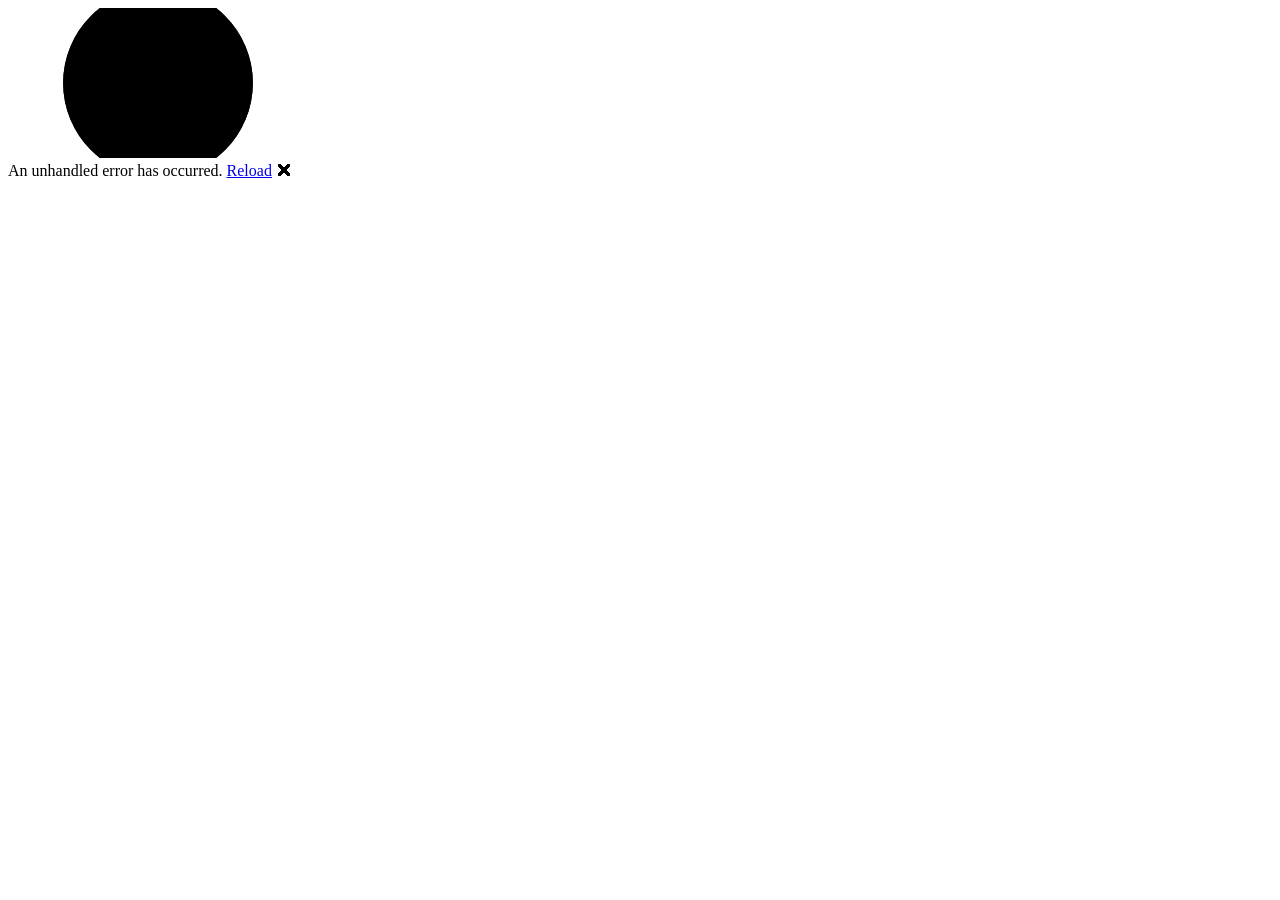
==== client/wwwroot/index.html @ 4a7fb7bf "Initial commit: installing the basic foundation for the project" ====
<!DOCTYPE html>
<html lang="en">

<head>
    <meta charset="utf-8" />
    <meta name="viewport" content="width=device-width, initial-scale=1.0" />
    <title>client</title>
    <base href="/" />
    <link rel="stylesheet" href="lib/bootstrap/dist/css/bootstrap.min.css" />
    <link rel="stylesheet" href="css/app.css" />
    <link rel="icon" type="image/png" href="favicon.png" />
    <link href="client.styles.css" rel="stylesheet" />
</head>

<body>
    <div id="app">
        <svg class="loading-progress">
            <circle r="40%" cx="50%" cy="50%" />
            <circle r="40%" cx="50%" cy="50%" />
        </svg>
        <div class="loading-progress-text"></div>
    </div>

    <div id="blazor-error-ui">
        An unhandled error has occurred.
        <a href="." class="reload">Reload</a>
        <span class="dismiss">🗙</span>
    </div>
    <script src="_framework/blazor.webassembly.js"></script>
</body>

</html>
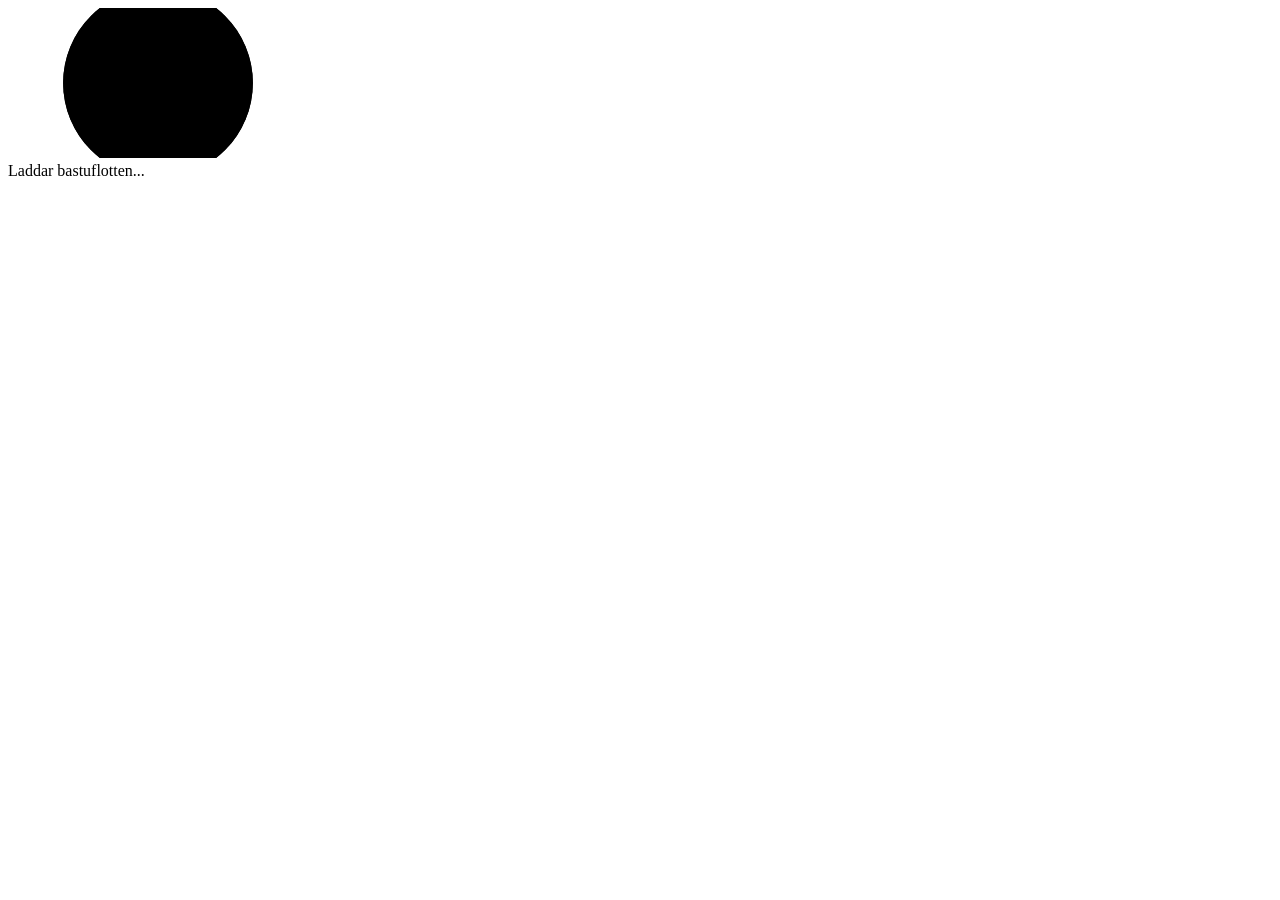
==== commit 15dc0fcc: "Added dark/light feature for accessability and UX, plus tweaked some basic css for better user exper" ====
--- a/client/wwwroot/index.html
+++ b/client/wwwroot/index.html
@@ -4,28 +4,32 @@
 <head>
     <meta charset="utf-8" />
     <meta name="viewport" content="width=device-width, initial-scale=1.0" />
-    <title>client</title>
+    <title>Dyviksudds bastuflotte</title>
+    <!-- <base href="/sauna/" /> -->
     <base href="/" />
     <link rel="stylesheet" href="lib/bootstrap/dist/css/bootstrap.min.css" />
     <link rel="stylesheet" href="css/app.css" />
-    <link rel="icon" type="image/png" href="favicon.png" />
+    <link rel="icon" type="image/png" href="favicon.ico" />
     <link href="client.styles.css" rel="stylesheet" />
 </head>
 
 <body>
     <div id="app">
-        <svg class="loading-progress">
-            <circle r="40%" cx="50%" cy="50%" />
-            <circle r="40%" cx="50%" cy="50%" />
-        </svg>
-        <div class="loading-progress-text"></div>
+        <div class="loading-container">
+            <svg class="loading-spinner">
+                <circle r="40%" cx="50%" cy="50%" />
+                <circle r="40%" cx="50%" cy="50%" />
+            </svg>
+            <div class="loading-text">Laddar bastuflotten...</div>
+        </div>
     </div>
 
-    <div id="blazor-error-ui">
-        An unhandled error has occurred.
-        <a href="." class="reload">Reload</a>
+    <div id="blazor-error-ui" style="display: none;">
+        Ett oväntat fel inträffade.
+        <a href="" class="reload">Ladda om</a>
         <span class="dismiss">🗙</span>
     </div>
+
     <script src="_framework/blazor.webassembly.js"></script>
 </body>
 
--- a/client/wwwroot/css/app.css
+++ b/client/wwwroot/css/app.css
@@ -0,0 +1,189 @@
+/* ========================================
+   Basic Page Layout
+======================================== */
+body {
+    margin: 0;
+    padding: 0;
+    font-family: Georgia, "Bitstream Charter", serif;
+    font-size: 16px;
+}
+
+.layout-container {
+    display: flex;
+    flex-direction: column;
+    min-height: 100vh;
+}
+
+/* Main content area */
+.main-content {
+    flex: 1;
+    padding: 2rem 1.5rem;
+}
+
+a {
+    text-decoration: none;
+    color: inherit;
+}
+
+/* ========================================
+   Theme (Light / Dark Modes)
+======================================== */
+.layout-container.light-mode {
+    background-color: #f1f1f1;
+    color: #333;
+}
+
+.layout-container.dark-mode {
+    background-color: #111;
+    color: #fff;
+}
+
+/* Header and Footer styles per mode */
+.layout-container.light-mode header,
+.layout-container.light-mode footer {
+    background-color: white;
+    color: black;
+}
+
+.layout-container.dark-mode header,
+.layout-container.dark-mode footer {
+    background-color: #000;
+    color: white;
+}
+
+/* Footer links in dark mode */
+.layout-container.dark-mode footer a {
+    color: white;
+}
+
+.layout-container {
+    transition: background-color 0.5s, color 0.5s;
+}
+
+header, footer, .main-content {
+    transition: background-color 0.5s, color 0.5s;
+}
+
+/* ========================================
+   Header & Navigation
+======================================== */
+.header {
+    display: flex;
+    justify-content: space-between;
+    align-items: center;
+    flex-wrap: wrap;
+    padding: 1rem 1.5rem;
+    background-color: inherit;
+    border-bottom: 1px solid #ccc;
+}
+
+.header-left,
+.header-center,
+.header-right {
+    display: flex;
+    align-items: center;
+    gap: 1rem;
+}
+
+.header-center {
+    flex-grow: 1;
+    justify-content: center;
+    text-align: center;
+}
+
+.header-title {
+    font-size: 1.4rem;
+    font-weight: bold;
+    font-family: Georgia, serif;
+    color: inherit;
+    text-decoration: none;
+}
+
+/* Navigation Buttons */
+.nav-button,
+.toggle-theme {
+    font-size: 0.9rem;
+    padding: 0.4rem 0.8rem;
+    border-radius: 4px;
+    background: transparent;
+    border: 1px solid transparent;
+    color: inherit;
+    cursor: pointer;
+    transition: background-color 0.2s ease;
+}
+
+.nav-button:hover,
+.toggle-theme:hover {
+    background-color: rgba(0, 0, 0, 0.05);
+}
+
+.layout-container.dark-mode .nav-button:hover,
+.layout-container.dark-mode .toggle-theme:hover {
+    background-color: rgba(255, 255, 255, 0.1);
+}
+
+/* Button Borders and Texts */
+.layout-container.light-mode .toggle-theme {
+    border-color: #666;
+    background: #f1f1f1;
+    color: black;
+}
+
+.layout-container.dark-mode .toggle-theme {
+    border-color: #aaa;
+    background: #111;
+    color: white;
+}
+
+/* ========================================
+   Footer
+======================================== */
+.footer {
+    font-size: 0.8rem;
+    padding: 1rem;
+    text-align: center;
+    line-height: 1.6;
+}
+
+/* ========================================
+   Loading Spinner
+======================================== */
+.loading-container {
+    display: flex;
+    flex-direction: column;
+    align-items: center;
+    justify-content: center;
+    height: 100vh;
+    background-color: var(--background-color, #f1f1f1);
+}
+
+.loading-spinner {
+    width: 100px;
+    height: 100px;
+}
+
+.loading-spinner circle {
+    fill: none;
+    stroke: #1b6ec2;
+    stroke-width: 8;
+    stroke-linecap: round;
+    animation: spin 1.5s linear infinite;
+}
+
+@keyframes spin {
+    0% { transform: rotate(0deg); transform-origin: 50% 50%; }
+    100% { transform: rotate(360deg); transform-origin: 50% 50%; }
+}
+
+.loading-text {
+    margin-top: 1rem;
+    font-size: 1.2rem;
+    color: #666;
+}
+
+/* ========================================
+   Error UI (Hidden)
+======================================== */
+#blazor-error-ui {
+    display: none;
+}
